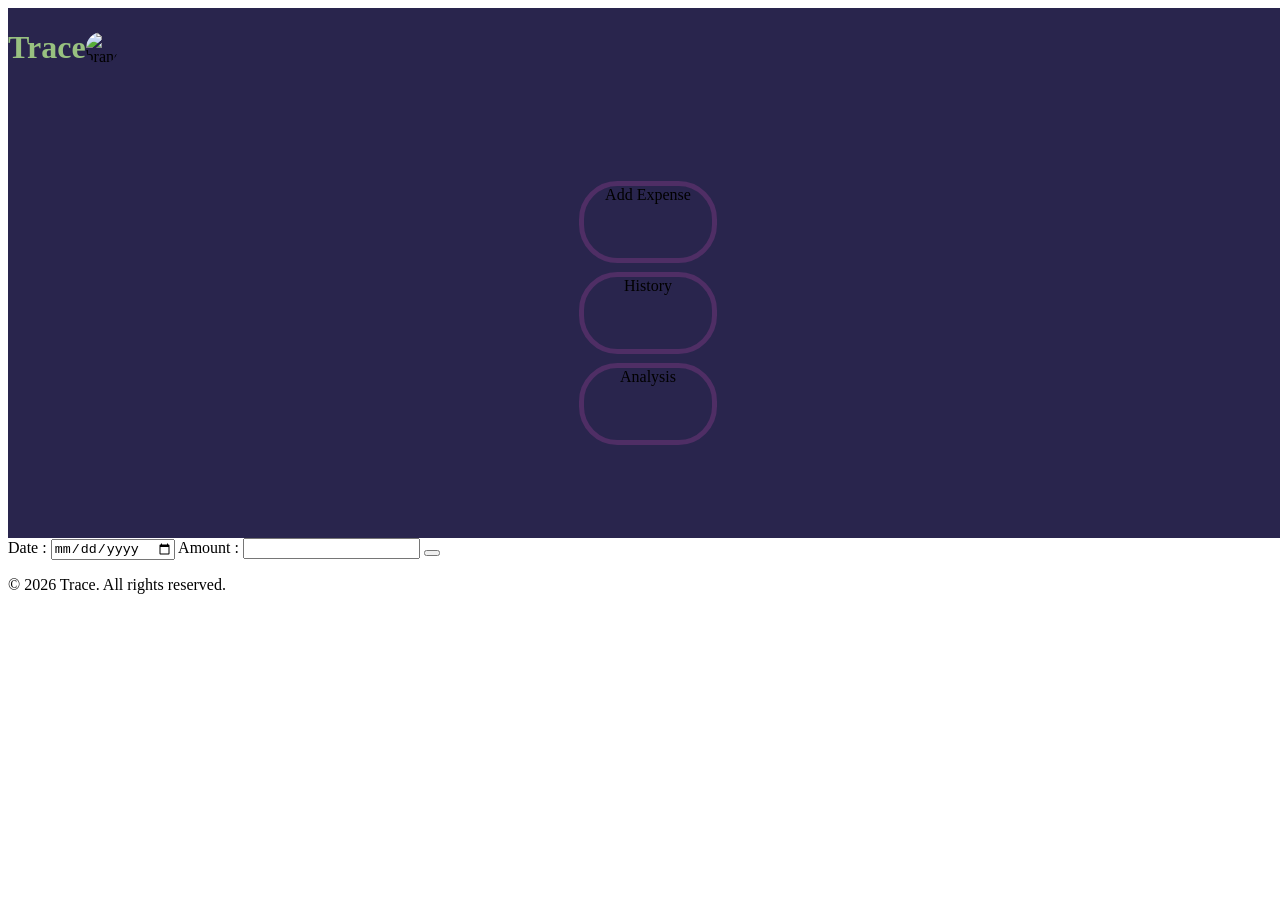
==== input.html @ c66b5680 "added input.html" ====
<!DOCTYPE html>
<html lang="en">
<head>
    <meta charset="UTF-8">
    <meta name="viewport" content="width=device-width, initial-scale=1.0">
    <meta name="description" content="Trace is a tool, offline expense tracker. 
    Track your daily expenses, set monthly budgets.">
    <title>Trace | Expense Tracker</title>
    <link rel="stylesheet" href="style.css">
</head>
<body>
    <header>
        <div class="brand">
            <h1 id="brand-name">Trace</h1>
            <img id="brand-img" alt="brand logo" src="">
        </div>
        <nav>
            <a href="input.html" target="_blank">Add Expense</a>
            <a href="history.html" target="_blank">History</a>
            <a href="analysis.html" target="_blank">Analysis</a>
        </nav>
    </header>
    <main>
        <form action="/submit">
            <label for="date">Date : </label>
            <input id="date" type="date" required>
            <label for="amount">Amount : </label>
            <input id="amount" type="number" required>
            <button id="form-butn"></button>
        </form>
    </main>
    <footer>
        <p>&copy; 2026 Trace. All rights reserved.</p>
    </footer>
</body>
</html>
---- style.css ----
header{
    background-color: rgb(41, 37, 77);
    width: 100vw;
}
.brand{
    display: flex;
    align-items: center;
    padding:0 0 0 0
}
#brand-name{
    font-size: 2rem;
    color: rgb(152, 193, 128);
}
#brand-img{
    width: 2rem;
    height: 2rem;
    border-radius: 50%;
}
nav{
    width: 100%;
    height: clamp(15rem,50vh,100rem);
    display: flex;
    flex-direction: column;
    justify-content: center;
    align-items: center;
    gap: 1vh;
}
nav a{
    text-align: center;
    text-justify: auto;
    border-radius: 3vw;
    border: 0.4vw solid rgb(79, 46, 101);
    height: clamp(2rem,8vh,7rem);
    width: clamp(3rem,10vw,10rem);
    color: black;
    text-decoration-line: none;
}
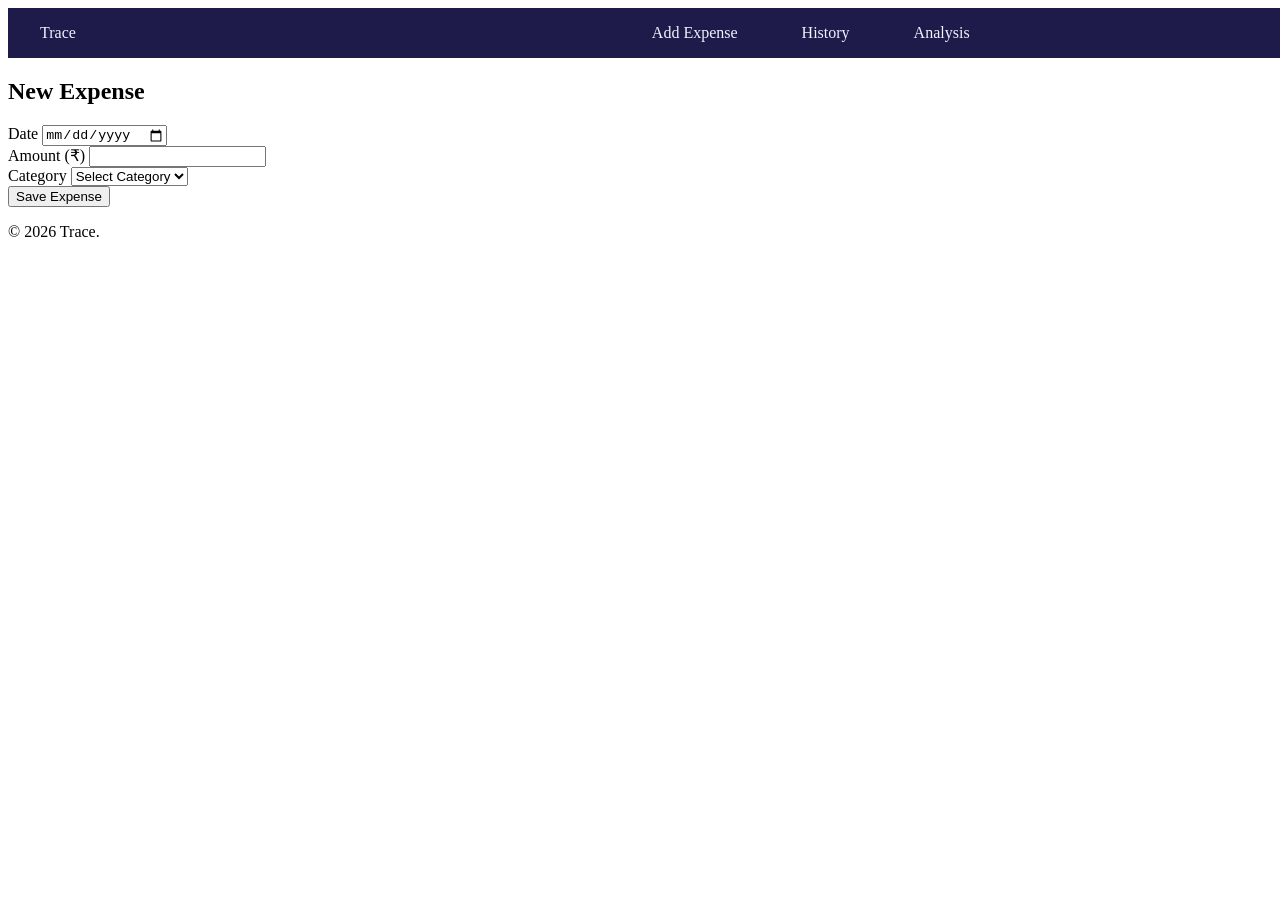
==== commit 6111b734: "improved input.html" ====
--- a/input.html
+++ b/input.html
@@ -3,34 +3,49 @@
 <head>
     <meta charset="UTF-8">
     <meta name="viewport" content="width=device-width, initial-scale=1.0">
-    <meta name="description" content="Trace is a tool, offline expense tracker. 
-    Track your daily expenses, set monthly budgets.">
-    <title>Trace | Expense Tracker</title>
+    <title>Trace | Add Expense</title>
     <link rel="stylesheet" href="style.css">
+    <script src="script.js" defer></script>
 </head>
 <body>
     <header>
-        <div class="brand">
-            <h1 id="brand-name">Trace</h1>
-            <img id="brand-img" alt="brand logo" src="">
-        </div>
+        <a href="index.html" class="brand">Trace</a>
         <nav>
-            <a href="input.html" target="_blank">Add Expense</a>
-            <a href="history.html" target="_blank">History</a>
-            <a href="analysis.html" target="_blank">Analysis</a>
+            <a href="input.html" class="active">Add Expense</a>
+            <a href="history.html">History</a>
+            <a href="analysis.html">Analysis</a>
         </nav>
     </header>
     <main>
-        <form action="/submit">
-            <label for="date">Date : </label>
-            <input id="date" type="date" required>
-            <label for="amount">Amount : </label>
-            <input id="amount" type="number" required>
-            <button id="form-butn"></button>
-        </form>
+        <section class="card form-card">
+            <h2>New Expense</h2>
+            <form id="expense-form">
+                <div class="field">
+                    <label for="date">Date</label>
+                    <input type="date" id="date" required>
+                </div>
+                <div class="field">
+                    <label for="amount">Amount (₹)</label>
+                    <input type="number" id="amount" step="0.01" min="1" required>
+                </div>
+                <div class="field">
+                    <label for="category">Category</label>
+                    <select id="category" required>
+                        <option value="">Select Category</option>
+                        <option value="Food">Food</option>
+                        <option value="Transport">Transport</option>
+                        <option value="Entertainment">Entertainment</option>
+                        <option value="Clothing">Clothing</option>
+                        <option value="Essentials">Essentials</option>
+                        <option value="Other">Other</option>
+                    </select>
+                </div>
+                <button type="submit" class="btn">Save Expense</button>
+            </form>
+        </section>
     </main>
     <footer>
-        <p>&copy; 2026 Trace. All rights reserved.</p>
+        <p>&copy; 2026 Trace.</p>
     </footer>
 </body>
 </html>
--- a/style.css
+++ b/style.css
@@ -1,37 +1,64 @@
-header{
-    background-color: rgb(41, 37, 77);
-    width: 100vw;
+header {
+    background-color: #1E1B4B;
+    width: 100%;
+    padding: 1rem 2rem;
+    display: flex; 
+    gap: clamp(1rem,45vw,40rem);
 }
-.brand{
+
+.brand {
     display: flex;
     align-items: center;
-    padding:0 0 0 0
+    gap: 1rem;
 }
-#brand-name{
+
+#brand-name {
     font-size: 2rem;
-    color: rgb(152, 193, 128);
+    color: #5EEAD4;
+    margin: 0;
 }
-#brand-img{
-    width: 2rem;
-    height: 2rem;
+
+#brand-img {
+    width: 2.5rem;
+    height: 2.5rem;
     border-radius: 50%;
 }
-nav{
+
+.nav-bar {
     width: 100%;
-    height: clamp(15rem,50vh,100rem);
+    padding: 2rem 0; 
     display: flex;
     flex-direction: column;
     justify-content: center;
     align-items: center;
-    gap: 1vh;
+    gap: 1.5rem; 
 }
-nav a{
+
+.nav-bar a {
     text-align: center;
-    text-justify: auto;
-    border-radius: 3vw;
-    border: 0.4vw solid rgb(79, 46, 101);
-    height: clamp(2rem,8vh,7rem);
-    width: clamp(3rem,10vw,10rem);
-    color: black;
-    text-decoration-line: none;
+    border-radius: 0.5rem; 
+    border: 2px solid #6366f1; 
+    padding: 0.75rem 2rem;
+    width: 12rem; 
+    color: #1E1B4B; 
+    background-color: #EEF2FF; 
+    text-decoration: none;
+    font-weight: bold;
+    font-size: 1.1rem;
+    transition: all 0.4s ease; 
+}
+
+.nav-bar a:hover {
+    background-color: #6366F1;
+    color: white;
+}
+
+nav{
+    display: flex;
+    gap: clamp(1rem,5vw,5rem);
+}
+a{
+    color: #EEF2FF;
+    text-decoration: none;
+    text-justify: center;
 }
